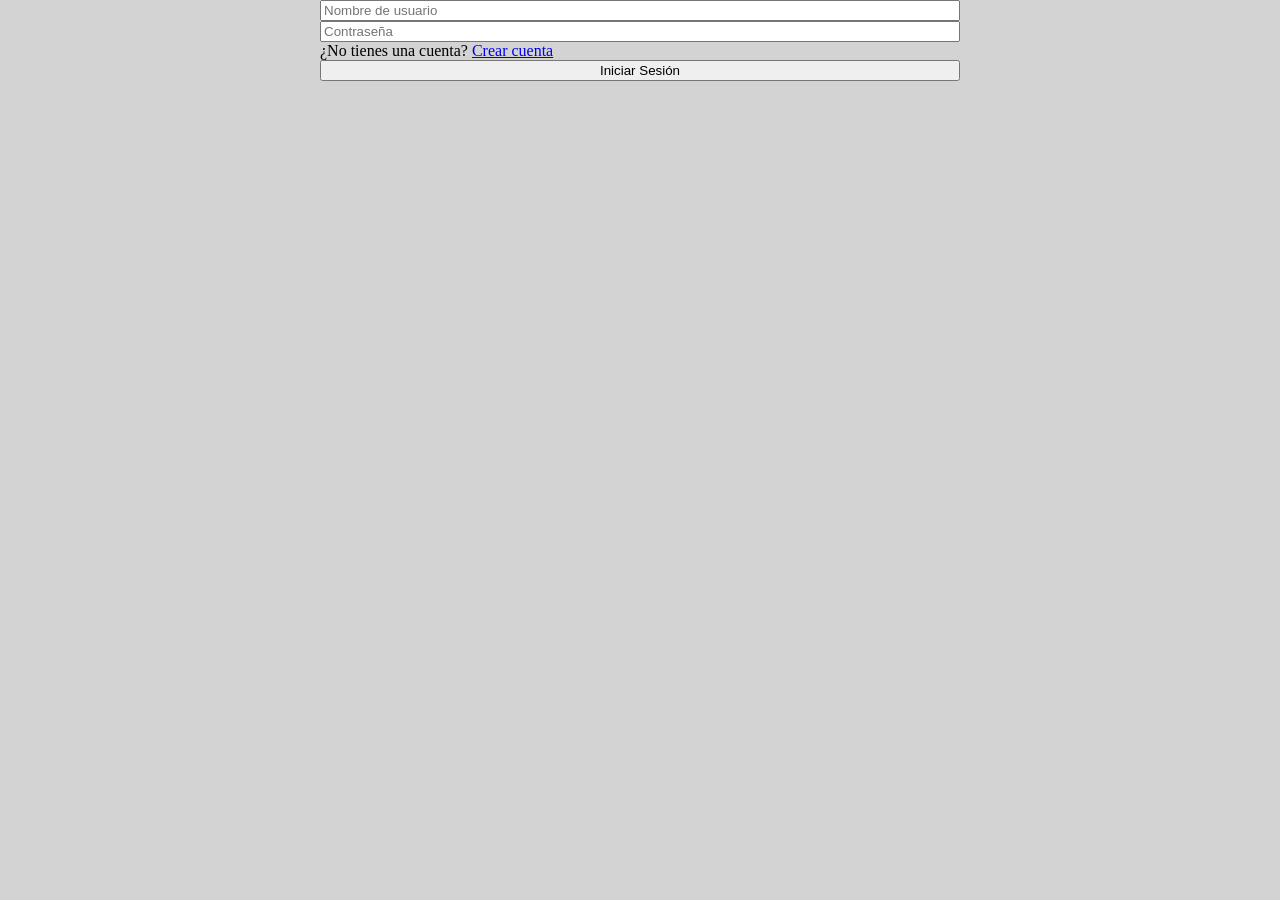
==== index.html @ bcc59134 "Creacion del proyecto y del login" ====
<!DOCTYPE html>
<html lang="en">
<head>
    <meta charset="UTF-8">
    <meta name="viewport" content="width=device-width, initial-scale=1.0">
    <title>Document</title>
    <link rel="stylesheet" href="css/login.css">
    
</head>
<body>
    <form>
        <input type="text" id="username" placeholder="Nombre de usuario" required>
        <input type="password" id="password" placeholder="Contraseña" required>
        <span>¿No tienes una cuenta? <a href="crear-cuenta.html">Crear cuenta</a></span>
        <button type="submit" id="btn-login" onclick="login()">Iniciar Sesión</button>
    </form>
    <script src="js/login.js"></script>
</body>
</html>
---- css/login.css ----
body {
    width: 100vw;
    margin:0;
    background: lightgrey;
    display: flex;
    flex-direction: column;
    justify-content: center;
    align-items: center;
}
form {
    display: flex;
    flex-direction: column;
    width: 50%;
}
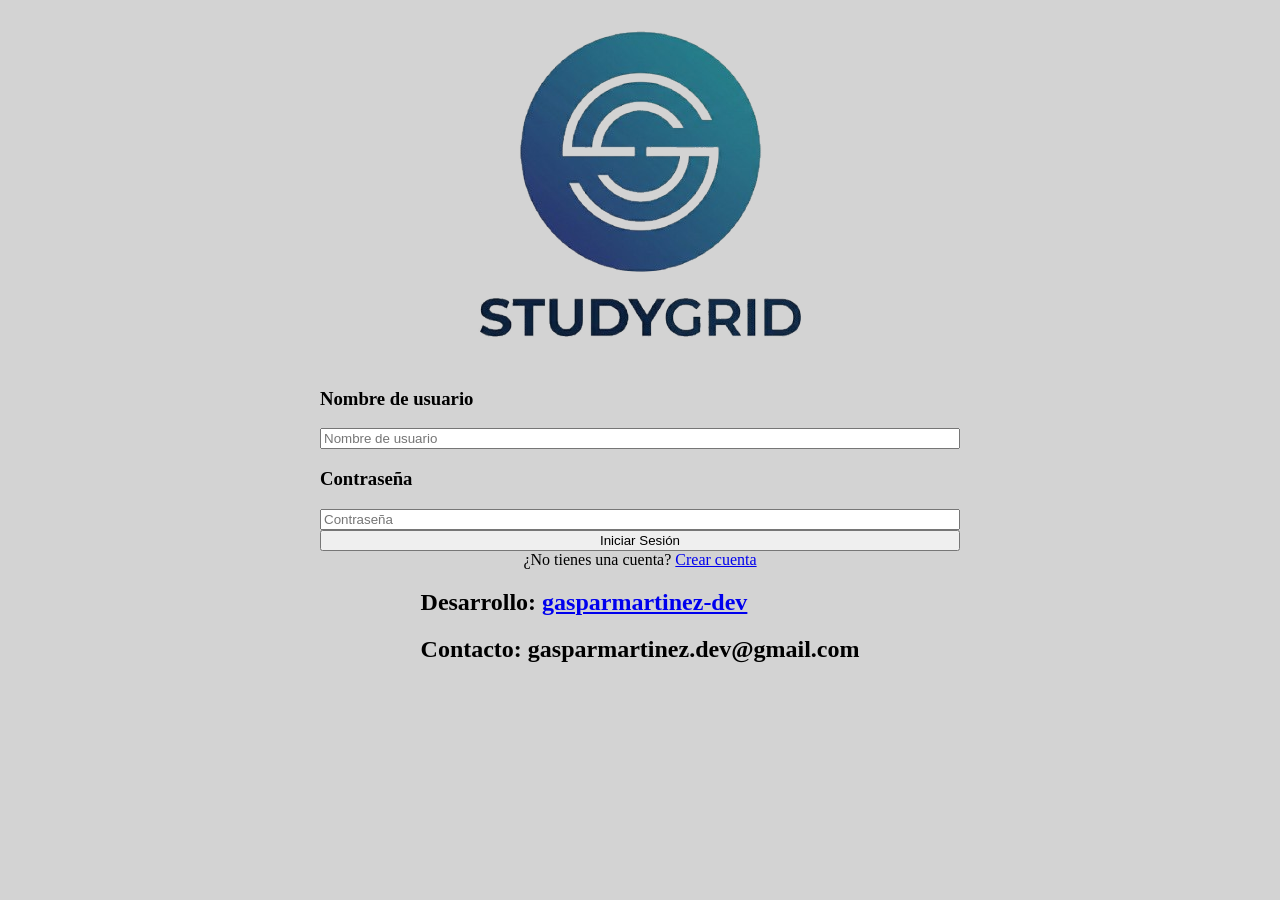
==== commit d53f7f4a: "Empezado el navmenu, el crearcuenta, y los avatares funcionan" ====
--- a/index.html
+++ b/index.html
@@ -4,16 +4,26 @@
     <meta charset="UTF-8">
     <meta name="viewport" content="width=device-width, initial-scale=1.0">
     <title>Document</title>
+    <link rel="preconnect" href="https://fonts.googleapis.com">
+    <link rel="preconnect" href="https://fonts.gstatic.com" crossorigin>
+    <link href="https://fonts.googleapis.com/css2?family=Inter:wght@300;400;600;700&display=swap" rel="stylesheet">
     <link rel="stylesheet" href="css/login.css">
     
 </head>
 <body>
+    <img src="assets/logo/logo.png" alt="Logo de StudyGrid">
     <form>
+        <h3>Nombre de usuario</h3>  
         <input type="text" id="username" placeholder="Nombre de usuario" required>
+        <h3>Contraseña</h3>
         <input type="password" id="password" placeholder="Contraseña" required>
-        <span>¿No tienes una cuenta? <a href="crear-cuenta.html">Crear cuenta</a></span>
         <button type="submit" id="btn-login" onclick="login()">Iniciar Sesión</button>
     </form>
+    <span>¿No tienes una cuenta? <a href="crear-cuenta.html">Crear cuenta</a></span>
+    <footer>
+        <h2>Desarrollo: <a href="https://github.com/gasparmartinez-dev">gasparmartinez-dev</a></h2>
+        <h2>Contacto: gasparmartinez.dev@gmail.com</h2>
+    </footer>
     <script src="js/login.js"></script>
 </body>
 </html>
